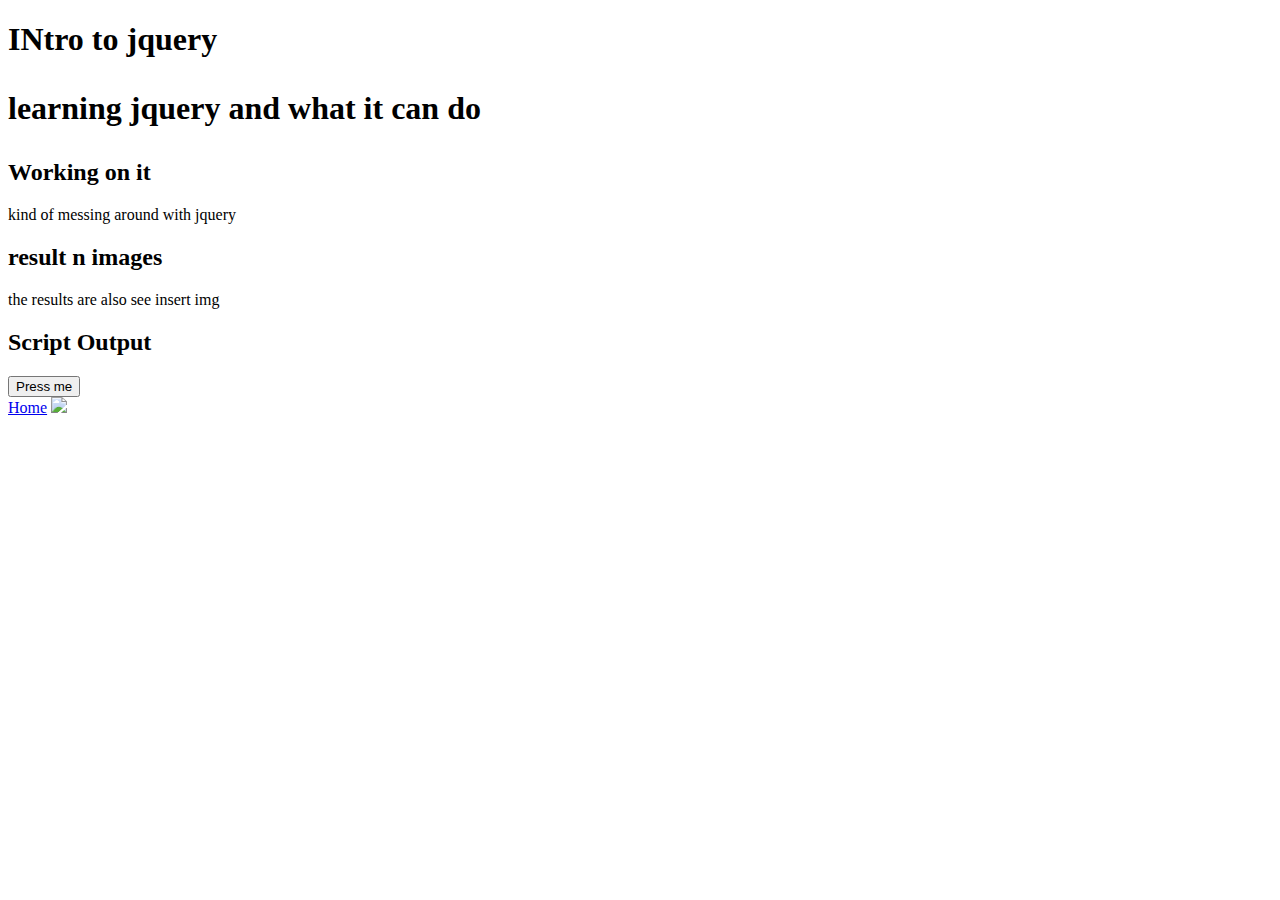
==== lab11/index.html @ d3b0925d "Initial commit" ====
<!DOCTYPE html>
<html>
<head>
	<title>Lab11</title>
	<link rel="stylesheet" type="text/css" href="../css/site.css">
	 <link rel="stylesheet" type="text/css" href="css/lab.css">
	  <script src="js/lab.js" defer></script>
		<script src="https://code.jquery.com/jquery-3.4.1.min.js"></script>
	 </head>
	<body>
	<h1>INtro to jquery<h1>
	<p> learning jquery and what it can do</p>
	<h2>Working on it</h2>
	<p>kind of messing around with jquery</p>
	<h2>result n images</h2>
	<p>the results are also see insert img</p>

	<div> <h2>Script Output</h2>
		<div id="output"></div>

	<script src="js/lab.js"></script>
	</div>

	<a href="../index.html">Home</a>
	<img src=”” width= 300>

	 </body>
	</html>
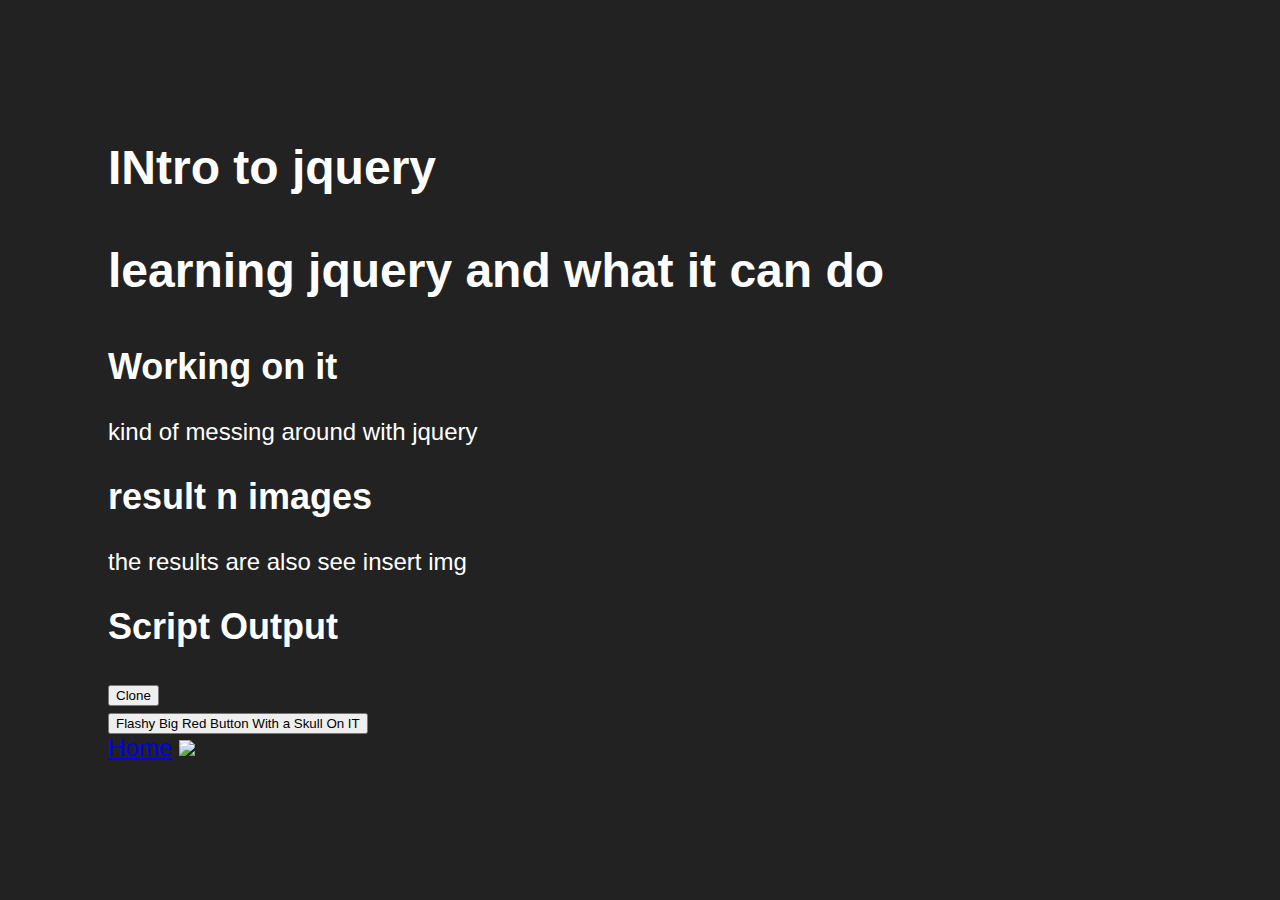
==== commit 33d61b04: "lab 11" ====
--- a/lab11/index.html
+++ b/lab11/index.html
@@ -17,8 +17,8 @@
 
 	<div> <h2>Script Output</h2>
 		<div id="output"></div>
+		<div id="heh"></div>
 
-	<script src="js/lab.js"></script>
 	</div>
 
 	<a href="../index.html">Home</a>
--- a/lab11/css/lab.css
+++ b/lab11/css/lab.css
@@ -0,0 +1,11 @@
+body {
+    font-family: Helvetica;
+    background-color: #222222;
+    padding: 100px;
+    font-size: 150%;
+    color: #ffffff;
+
+}
+head{
+    font-family: Helvetica;
+}
